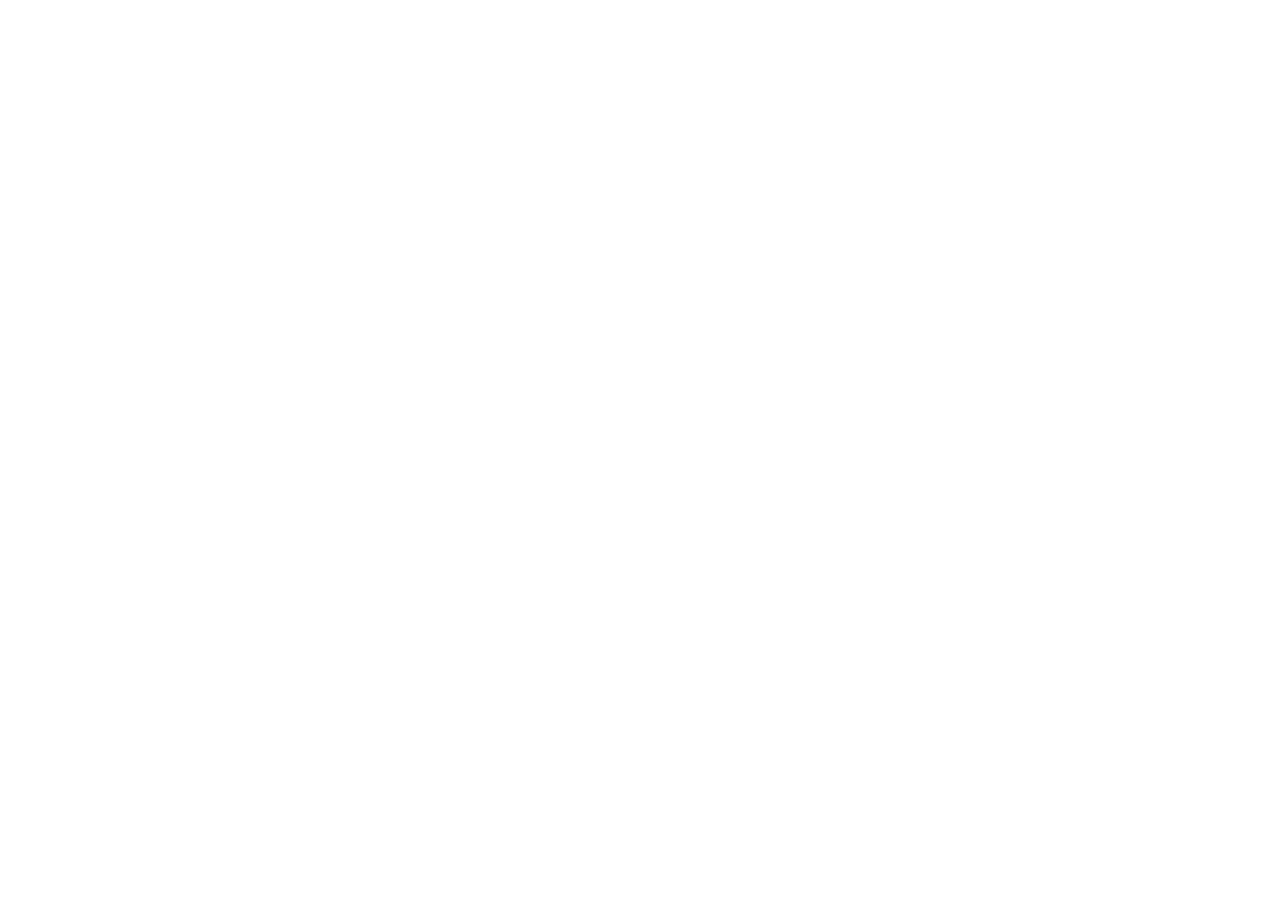
==== index.html @ cfc7f07b "1 commit html files" ====
<!DOCTYPE html>
<html lang="en">
<head>
    <meta charset="UTF-8">
    <meta name="viewport" content="width=device-width, initial-scale=1.0">
    <title>Головна сторінка</title>
</head>
<body>
    
</body>
</html>
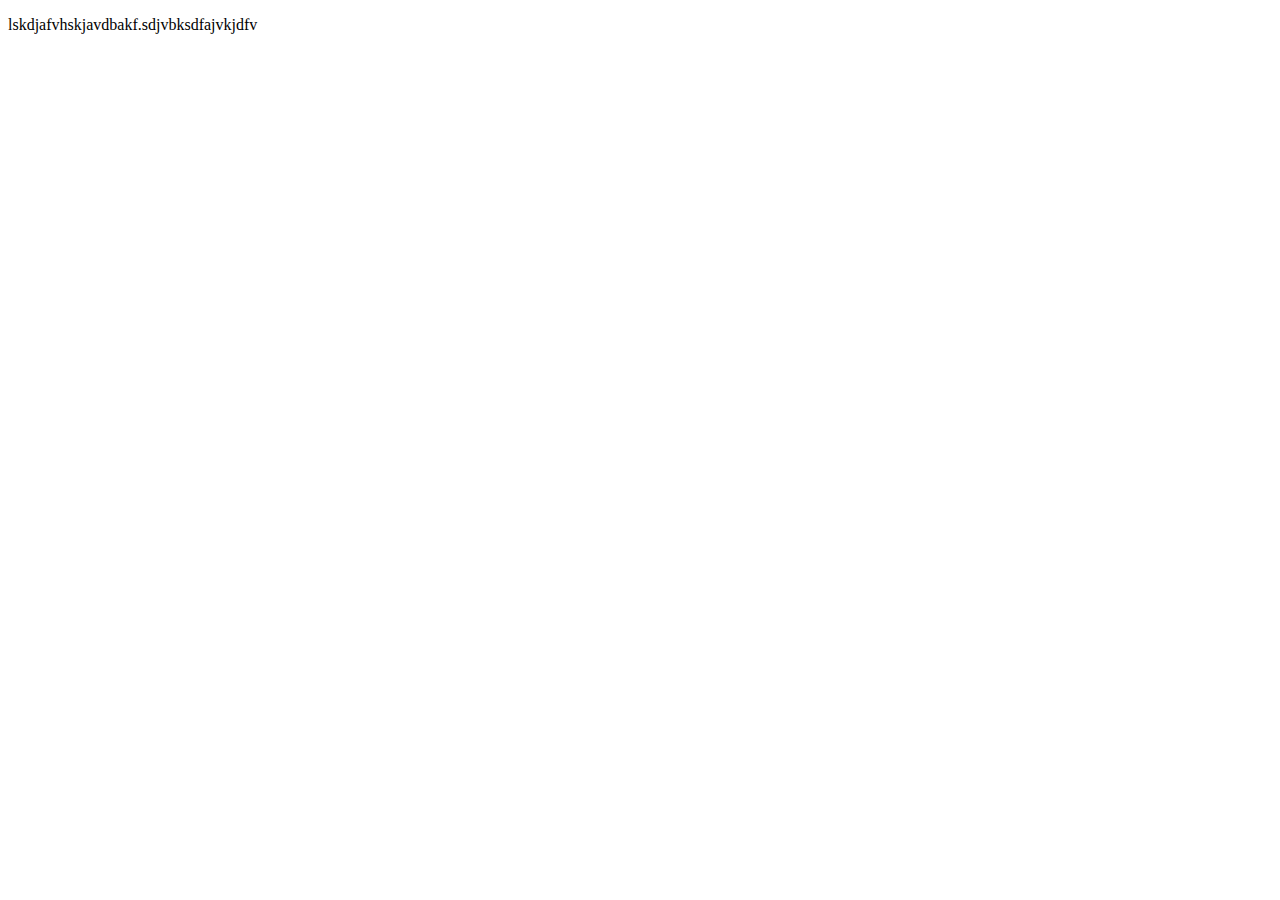
==== commit 5643c9ea: "add paragraph" ====
--- a/index.html
+++ b/index.html
@@ -2,10 +2,10 @@
 <html lang="en">
 <head>
     <meta charset="UTF-8">
-    <meta name="viewport" content="width=device-width, initial-scale=1.0">
+    <meta name="author" content="Chulii Mykhailo">
     <title>Головна сторінка</title>
 </head>
 <body>
-    
+    <p>lskdjafvhskjavdbakf.sdjvbksdfajvkjdfv</p>
 </body>
 </html>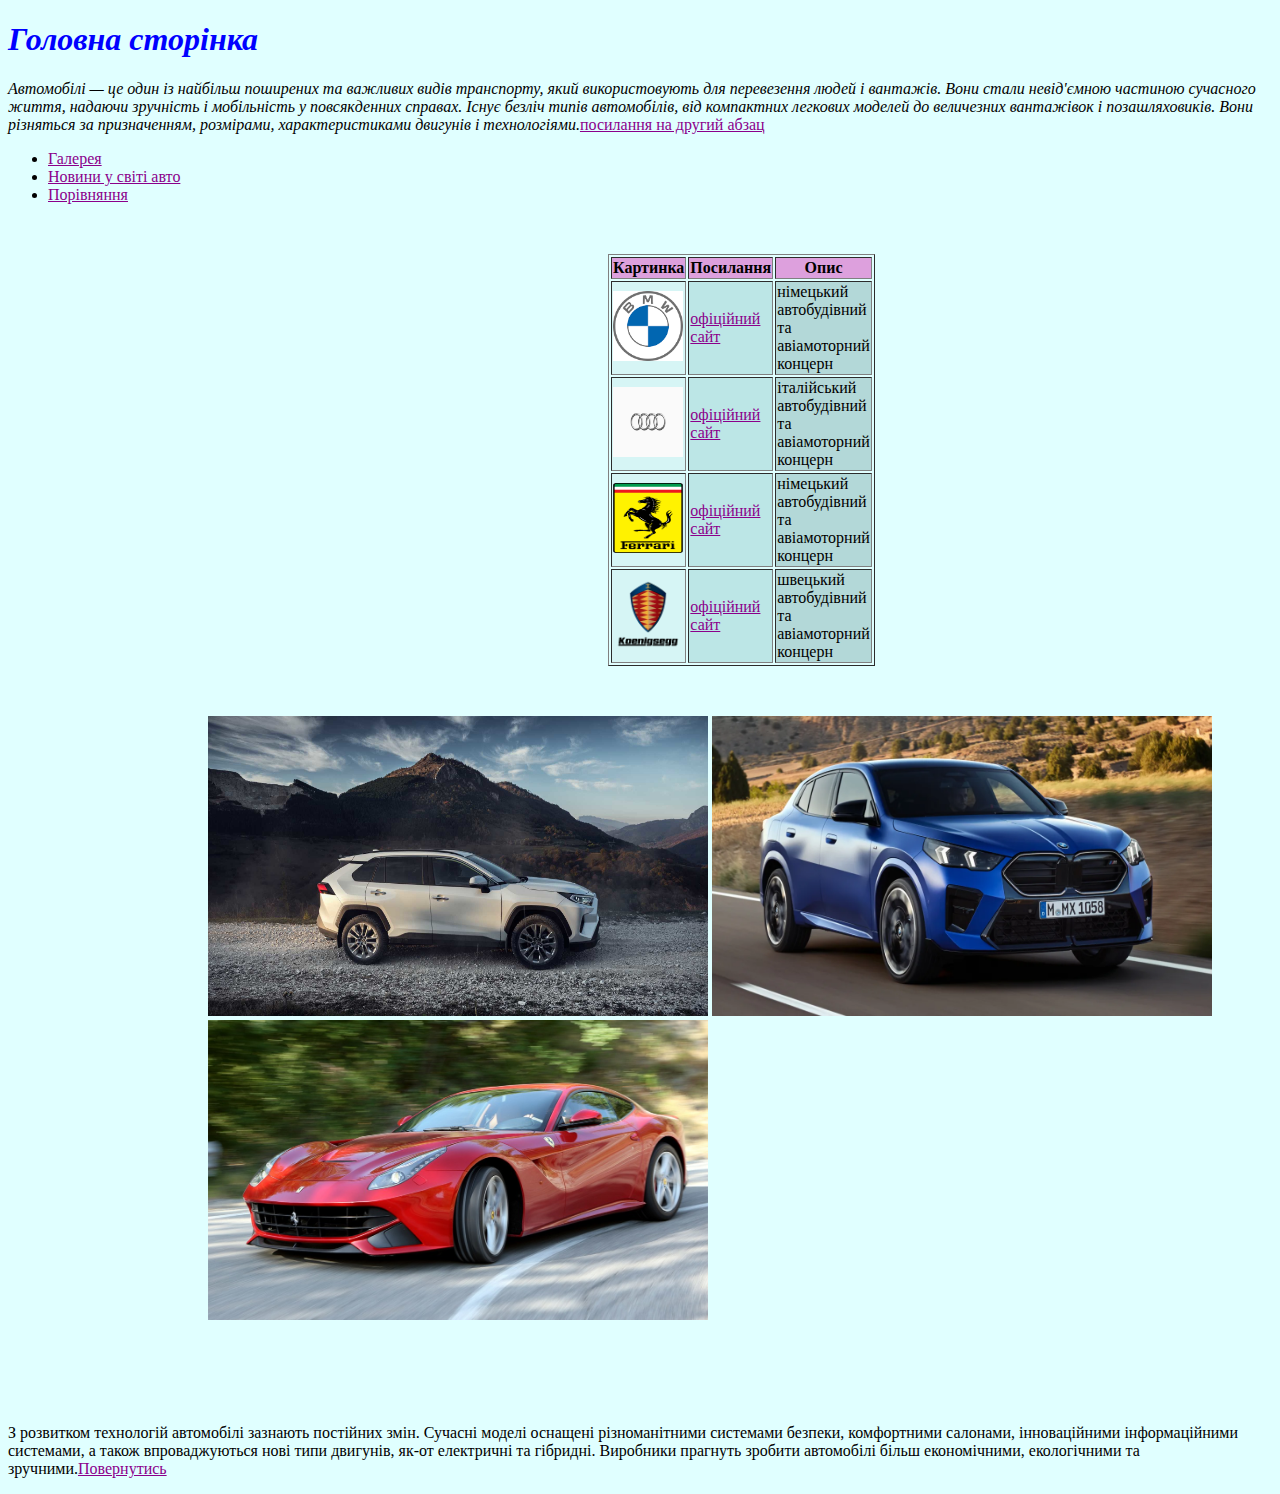
==== commit 6b6c3efb: "2 laba" ====
--- a/index.html
+++ b/index.html
@@ -4,8 +4,76 @@
     <meta charset="UTF-8">
     <meta name="author" content="Chulii Mykhailo">
     <title>Головна сторінка</title>
+    <style>
+        body{
+            background-color: lightcyan;
+        }
+        a{
+            color:darkmagenta;
+        }
+        #secondParagraph{
+            margin-top: 100px;
+        }
+        .simpleTable{
+            margin:50px 600px 50px 600px;
+            display: flexbox;
+        }
+    </style>
 </head>
 <body>
-    <p>lskdjafvhskjavdbakf.sdjvbksdfajvkjdfv</p>
+    <h1 id="h1"><font color="blue" face="Times New Roman"><i>Головна сторінка</i></font></h1>
+    <p><em>Автомобілі — це один із найбільш поширених та важливих видів транспорту, 
+        який використовують для перевезення людей і вантажів. Вони стали невід'ємною частиною сучасного життя, надаючи зручність 
+        і мобільність у повсякденних справах. Існує безліч типів автомобілів,
+        від компактних легкових моделей до величезних вантажівок і позашляховиків.
+        Вони різняться за призначенням, розмірами, характеристиками двигунів і технологіями.</em><a href="#secondParagraph">посилання на другий абзац</a></p>
+    <ul>
+        <li><a href="./gallery.html">Галерея</a></li>
+        <li><a href="./news.html">Новини у світі авто</a></li>
+        <li><a href="./comparison.html">Порівняння</a></li>
+    </ul>
+    <table border="1" class="simpleTable" >
+        <colgroup>
+            <col span="1" style="background-color: rgb(214, 245, 245);">
+            <col span="1" style="background-color: rgb(188, 230, 230);">
+            <col span="1" style="background-color: rgb(179, 216, 216);">
+        </colgroup>
+        <tr style="background-color: plum;">
+            <th >Картинка</th>
+            <th >Посилання</th>
+            <th >Опис</th>
+        </tr>
+        <tr>
+            <td><img src="./images/bmw.png" width="70" height="70" alt="BMWlogo"></td>
+            <td ><a href="https://www.bmw.ua/uk/index.html">офіційний сайт</a></td>
+            <td>німецький автобудівний та авіамоторний концерн</td>
+        </tr>
+        <tr>
+            <td><img src="./images/audi.png" width="70" height="70" alt="BMWlogo"></td>
+            <td ><a href="https://www.ferrari.com/en-FI">офіційний сайт</a></td>
+            <td>італійський автобудівний та авіамоторний концерн</td>
+        </tr>
+        <tr>
+            <td><img src="./images/Ferrari_Logo.svg.png" width="70" height="70" alt="BMWlogo"></td>
+            <td ><a href="https://www.bmw.ua/uk/index.html">офіційний сайт</a></td>
+            <td>німецький автобудівний та авіамоторний концерн</td>
+        </tr>
+        <tr>
+            <td><img src="./images/Koenigsegg-logo-1994-2048x2048.png" width="70" height="70" alt="BMWlogo"></td>
+            <td ><a href="https://www.koenigsegg.com/home">офіційний сайт</a></td>
+            <td>швецький автобудівний та авіамоторний концерн</td>
+        </tr>
+    </table>
+    <div style="margin-left: 200px;">
+        <img src="./images/toyota-rav4.webp" width="500px" height="300px" style="display: flexbox; ">
+        <img src="./images/BMW-X2-M35i.webp" width="500px" height="300px" style="display: flexbox;">
+        <img src="./images/ilyustratyvne-foto_large.jpg" width="500px" height="300px" style="display: flexbox;">
+    </div>
+    
+    <p id="secondParagraph">З розвитком технологій автомобілі зазнають постійних змін. Сучасні моделі оснащені 
+        різноманітними системами безпеки, комфортними салонами, інноваційними 
+        інформаційними системами, а також впроваджуються нові типи двигунів, 
+        як-от електричні та гібридні. Виробники прагнуть зробити автомобілі більш економічними, 
+        екологічними та зручними.<a href="#h1">Повернутись</a></p>
 </body>
 </html>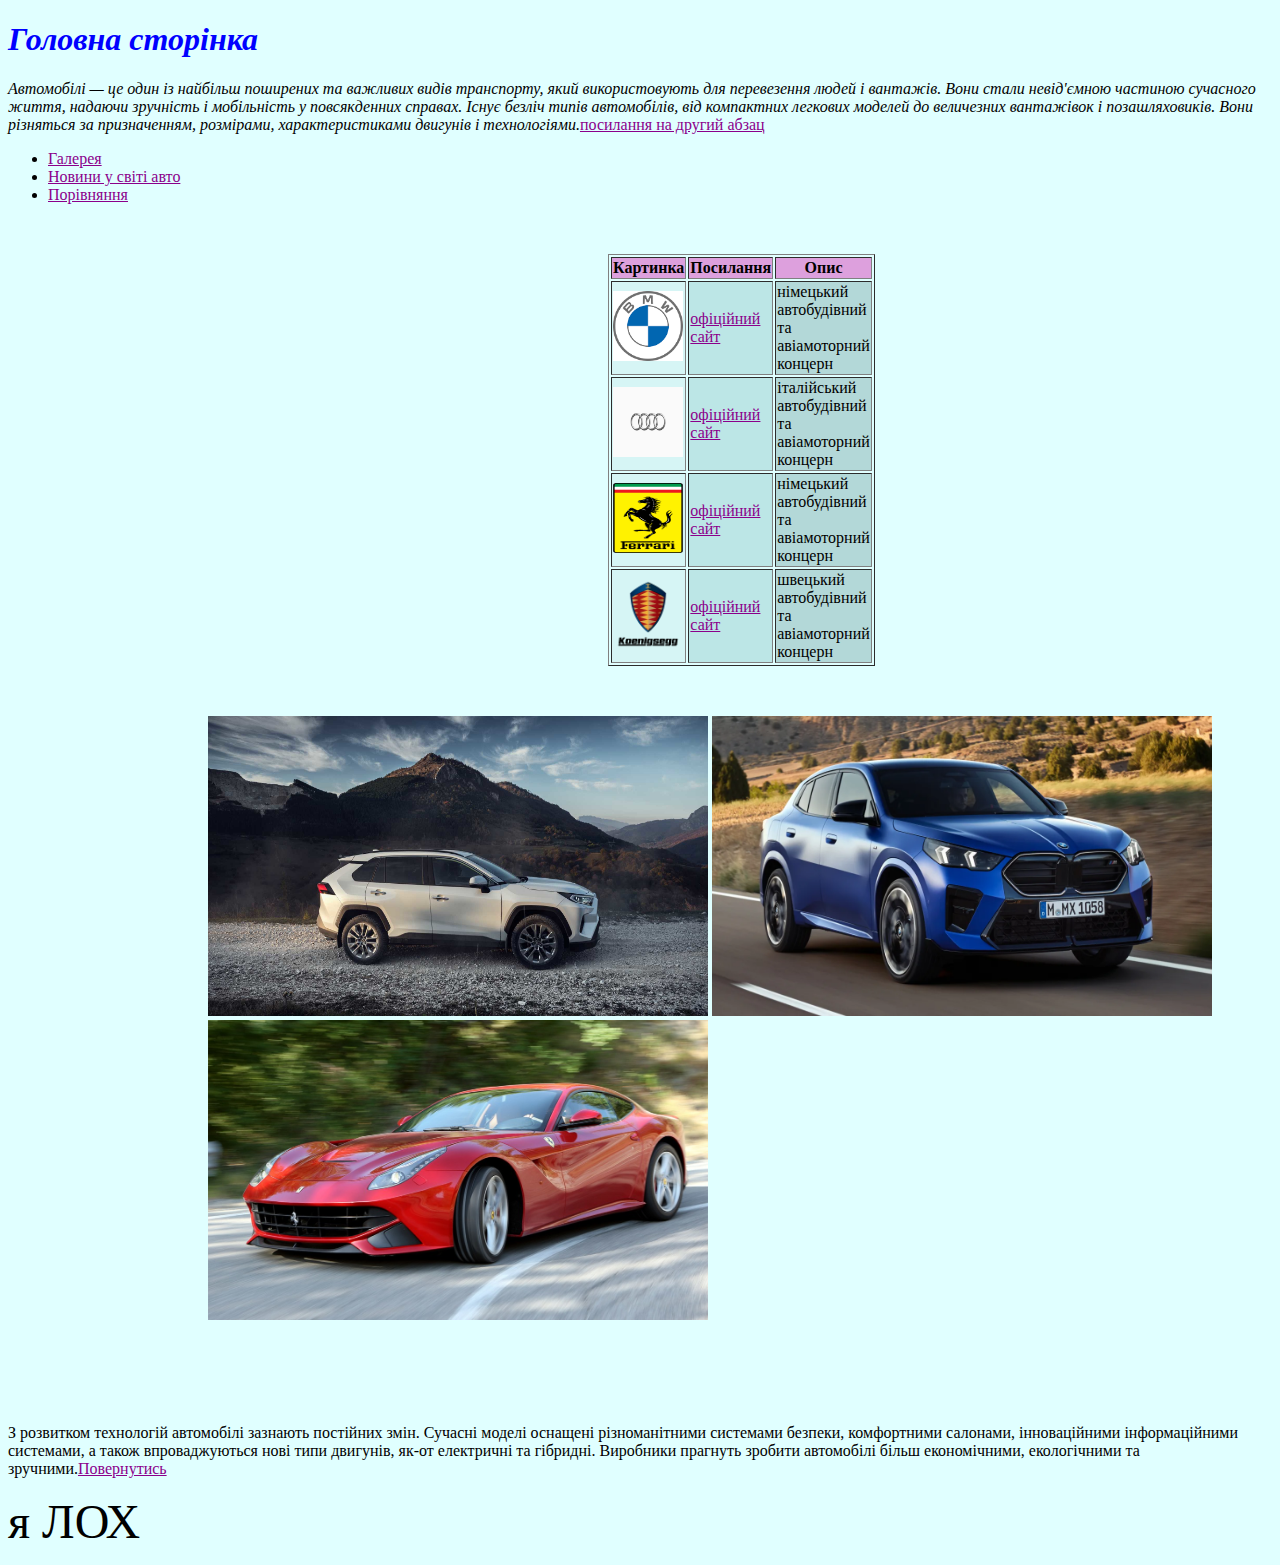
==== commit 485ef805: "2" ====
--- a/index.html
+++ b/index.html
@@ -75,5 +75,6 @@
         інформаційними системами, а також впроваджуються нові типи двигунів, 
         як-от електричні та гібридні. Виробники прагнуть зробити автомобілі більш економічними, 
         екологічними та зручними.<a href="#h1">Повернутись</a></p>
+    <p><font size=10>я ЛОХ</font></p>
 </body>
 </html>